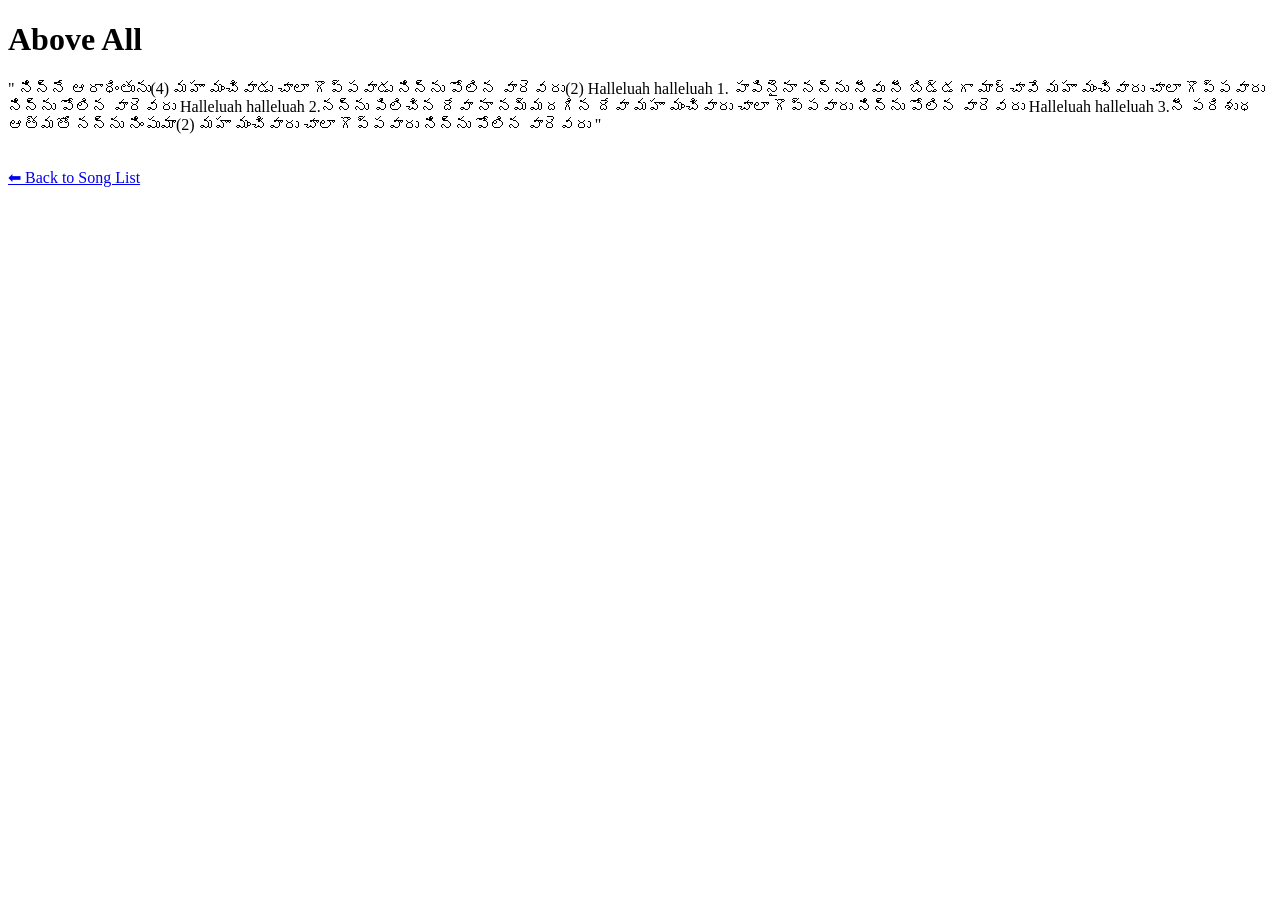
==== song1.html @ 7e29bb71 "Create song1.html" ====
<!DOCTYPE html>
<html>

<head>
    <title>Above All</title>
</head>

<body>

<h1>Above All</h1>

<p>
" నిన్నే ఆరాధింతును(4)
మహా మంచివాడు చాలా గొప్పవాడు నిన్ను పోలిన వారెవరు(2)

Halleluah halleluah 

1. పాపినైనా నన్ను నీవు నీ బిడ్డగా మార్చావే
మహా మంచివారు చాలా గొప్పవారు నిన్ను పోలిన వారెవరు 
Halleluah halleluah 

2.నన్ను పిలిచిన దేవా నా నమ్మదగిన దేవా
మహా మంచివారు చాలా గొప్పవారు నిన్ను పోలిన వారెవరు 
Halleluah halleluah 

3.నీ పరిశుధ ఆత్మతో నన్ను నింపుమా(2)
మహా మంచివారు చాలా గొప్పవారు నిన్ను పోలిన వారెవరు "
</p>

<br>

<a href="index.html">⬅ Back to Song List</a>

</body>

</html>
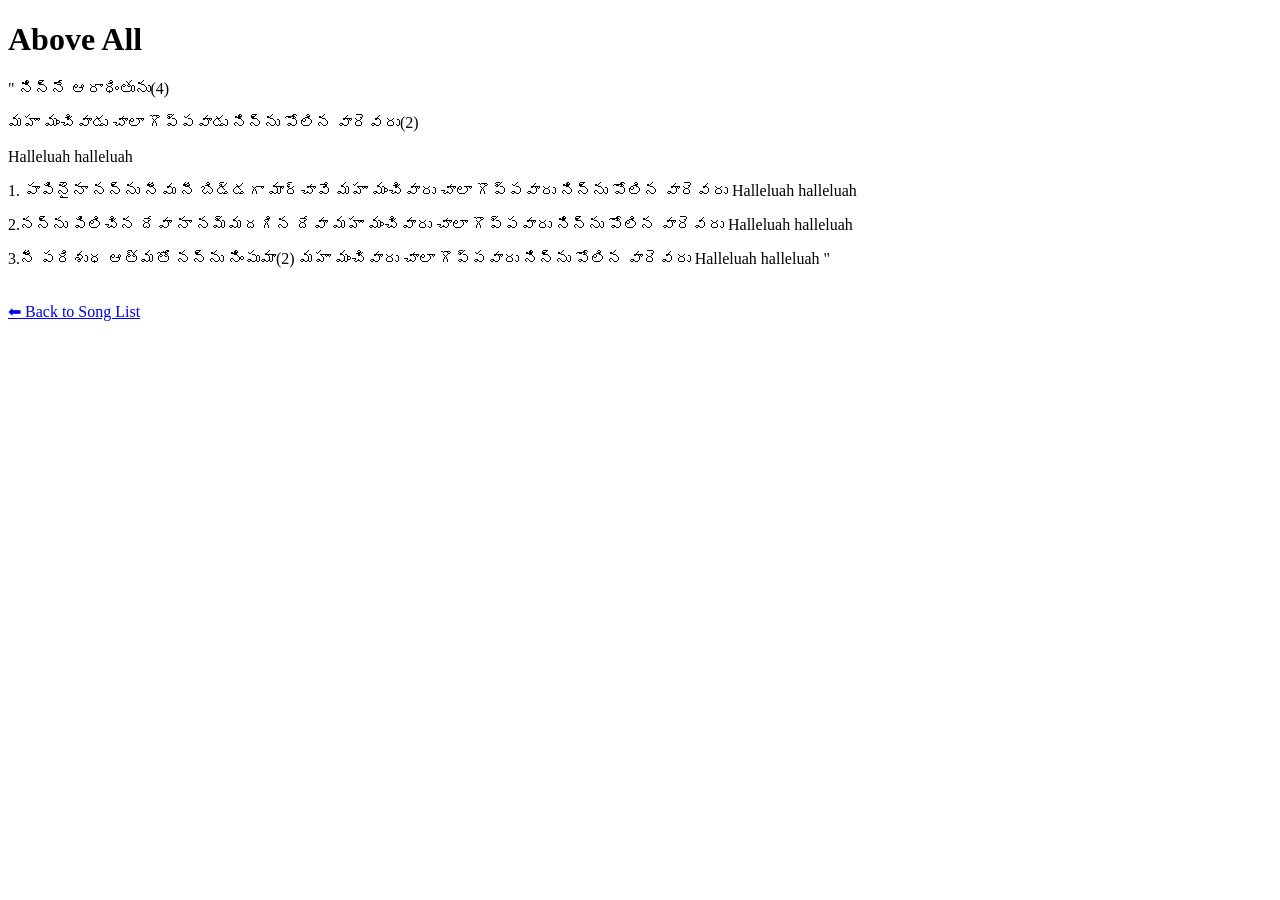
==== commit 76ce9f6f: "Update song1.html" ====
--- a/song1.html
+++ b/song1.html
@@ -2,7 +2,7 @@
 <html>
 
 <head>
-    <title>Above All</title>
+    <title>నిన్నే ఆరాధింతును</title>
 </head>
 
 <body>
@@ -11,20 +11,31 @@
 
 <p>
 " నిన్నే ఆరాధింతును(4)
+</p>
+<p>
 మహా మంచివాడు చాలా గొప్పవాడు నిన్ను పోలిన వారెవరు(2)
-
+</p>
+    
+<p>
 Halleluah halleluah 
-
+</p>
+    
+<p>    
 1. పాపినైనా నన్ను నీవు నీ బిడ్డగా మార్చావే
 మహా మంచివారు చాలా గొప్పవారు నిన్ను పోలిన వారెవరు 
 Halleluah halleluah 
-
+</p>
+    
+<p> 
 2.నన్ను పిలిచిన దేవా నా నమ్మదగిన దేవా
 మహా మంచివారు చాలా గొప్పవారు నిన్ను పోలిన వారెవరు 
 Halleluah halleluah 
+</p>
 
+<p>  
 3.నీ పరిశుధ ఆత్మతో నన్ను నింపుమా(2)
-మహా మంచివారు చాలా గొప్పవారు నిన్ను పోలిన వారెవరు "
+మహా మంచివారు చాలా గొప్పవారు నిన్ను పోలిన వారెవరు
+Halleluah halleluah  "
 </p>
 
 <br>
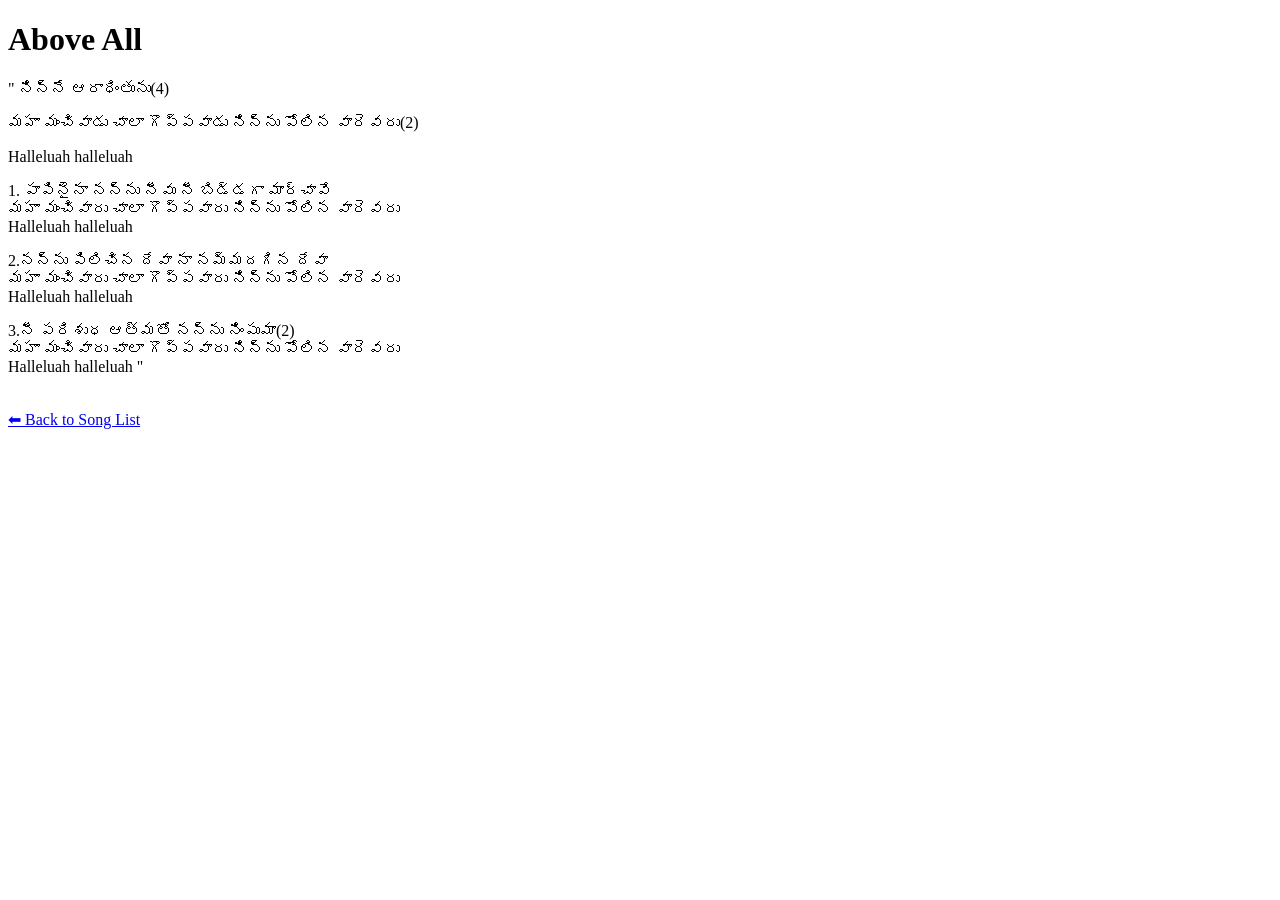
==== commit 30fe6aa2: "Update song1.html" ====
--- a/song1.html
+++ b/song1.html
@@ -21,20 +21,20 @@
 </p>
     
 <p>    
-1. పాపినైనా నన్ను నీవు నీ బిడ్డగా మార్చావే
-మహా మంచివారు చాలా గొప్పవారు నిన్ను పోలిన వారెవరు 
+1. పాపినైనా నన్ను నీవు నీ బిడ్డగా మార్చావే<br>
+మహా మంచివారు చాలా గొప్పవారు నిన్ను పోలిన వారెవరు<br>
 Halleluah halleluah 
 </p>
     
 <p> 
-2.నన్ను పిలిచిన దేవా నా నమ్మదగిన దేవా
-మహా మంచివారు చాలా గొప్పవారు నిన్ను పోలిన వారెవరు 
+2.నన్ను పిలిచిన దేవా నా నమ్మదగిన దేవా<br>
+మహా మంచివారు చాలా గొప్పవారు నిన్ను పోలిన వారెవరు<br> 
 Halleluah halleluah 
 </p>
 
 <p>  
-3.నీ పరిశుధ ఆత్మతో నన్ను నింపుమా(2)
-మహా మంచివారు చాలా గొప్పవారు నిన్ను పోలిన వారెవరు
+3.నీ పరిశుధ ఆత్మతో నన్ను నింపుమా(2)<br>
+మహా మంచివారు చాలా గొప్పవారు నిన్ను పోలిన వారెవరు<br>
 Halleluah halleluah  "
 </p>
 
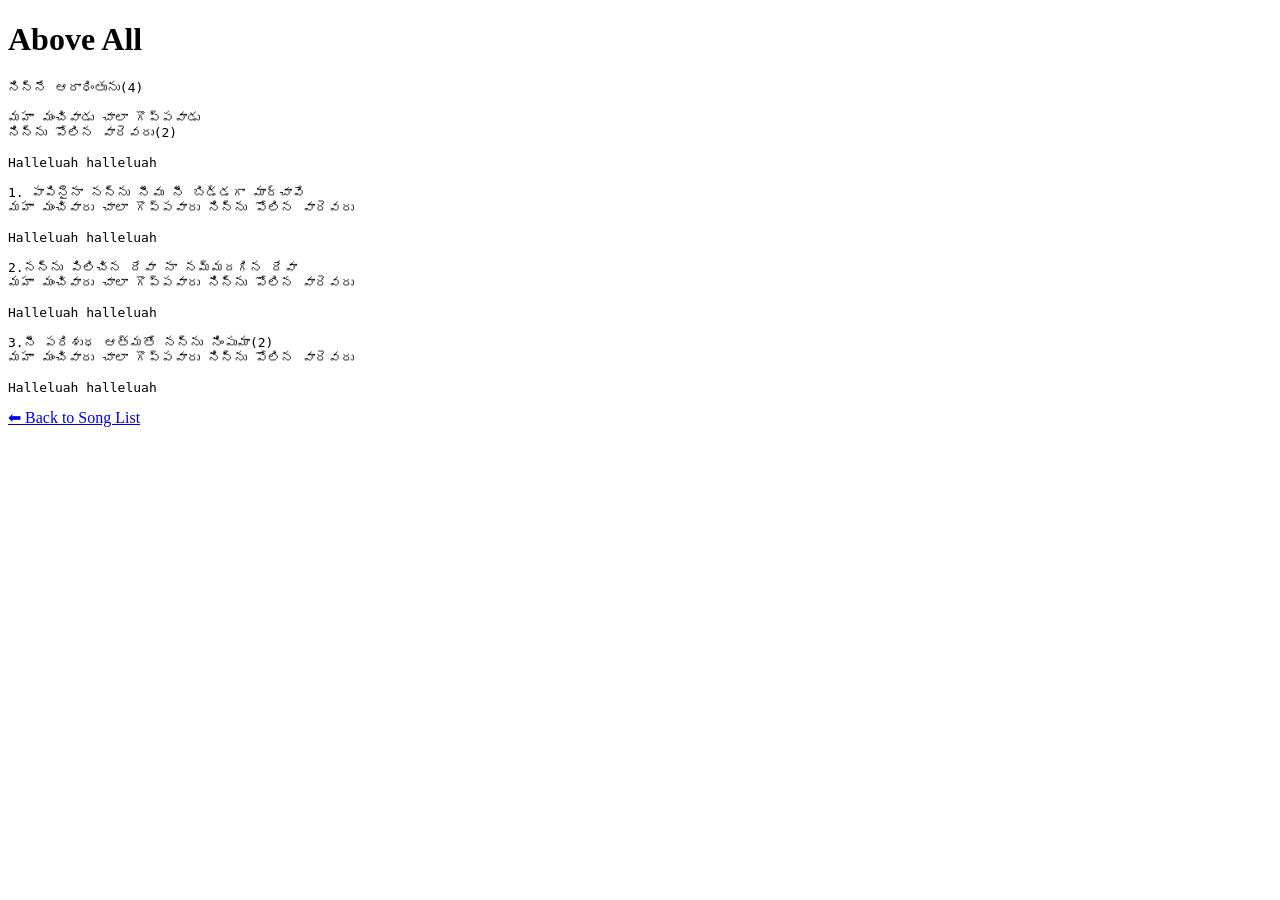
==== commit f2a42ed0: "Update song1.html" ====
--- a/song1.html
+++ b/song1.html
@@ -9,36 +9,30 @@
 
 <h1>Above All</h1>
 
-<p>
-" నిన్నే ఆరాధింతును(4)
-</p>
-<p>
-మహా మంచివాడు చాలా గొప్పవాడు నిన్ను పోలిన వారెవరు(2)
-</p>
+<pre>
+నిన్నే ఆరాధింతును(4)
     
-<p>
+మహా మంచివాడు చాలా గొప్పవాడు 
+నిన్ను పోలిన వారెవరు(2)
+
 Halleluah halleluah 
-</p>
     
-<p>    
-1. పాపినైనా నన్ను నీవు నీ బిడ్డగా మార్చావే<br>
-మహా మంచివారు చాలా గొప్పవారు నిన్ను పోలిన వారెవరు<br>
+1. పాపినైనా నన్ను నీవు నీ బిడ్డగా మార్చావే
+మహా మంచివారు చాలా గొప్పవారు నిన్ను పోలిన వారెవరు
+
 Halleluah halleluah 
-</p>
     
-<p> 
-2.నన్ను పిలిచిన దేవా నా నమ్మదగిన దేవా<br>
-మహా మంచివారు చాలా గొప్పవారు నిన్ను పోలిన వారెవరు<br> 
+2.నన్ను పిలిచిన దేవా నా నమ్మదగిన దేవా
+మహా మంచివారు చాలా గొప్పవారు నిన్ను పోలిన వారెవరు
+
 Halleluah halleluah 
-</p>
 
-<p>  
-3.నీ పరిశుధ ఆత్మతో నన్ను నింపుమా(2)<br>
-మహా మంచివారు చాలా గొప్పవారు నిన్ను పోలిన వారెవరు<br>
-Halleluah halleluah  "
-</p>
+3.నీ పరిశుధ ఆత్మతో నన్ను నింపుమా(2)
+మహా మంచివారు చాలా గొప్పవారు నిన్ను పోలిన వారెవరు
 
-<br>
+Halleluah halleluah
+</pre>
+
 
 <a href="index.html">⬅ Back to Song List</a>
 
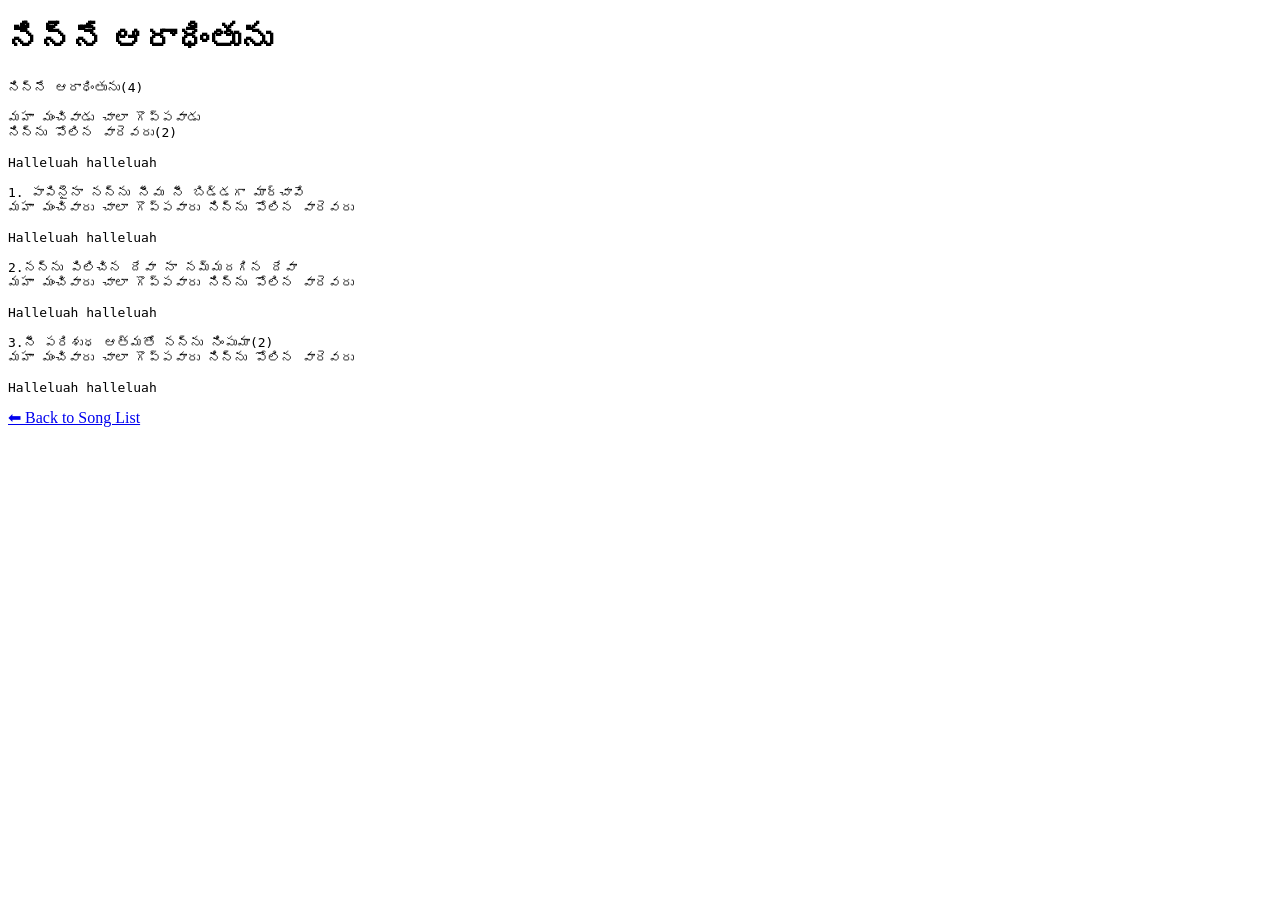
==== commit 190568b5: "Update song1.html" ====
--- a/song1.html
+++ b/song1.html
@@ -7,7 +7,7 @@
 
 <body>
 
-<h1>Above All</h1>
+<h1>నిన్నే ఆరాధింతును</h1>
 
 <pre>
 నిన్నే ఆరాధింతును(4)
